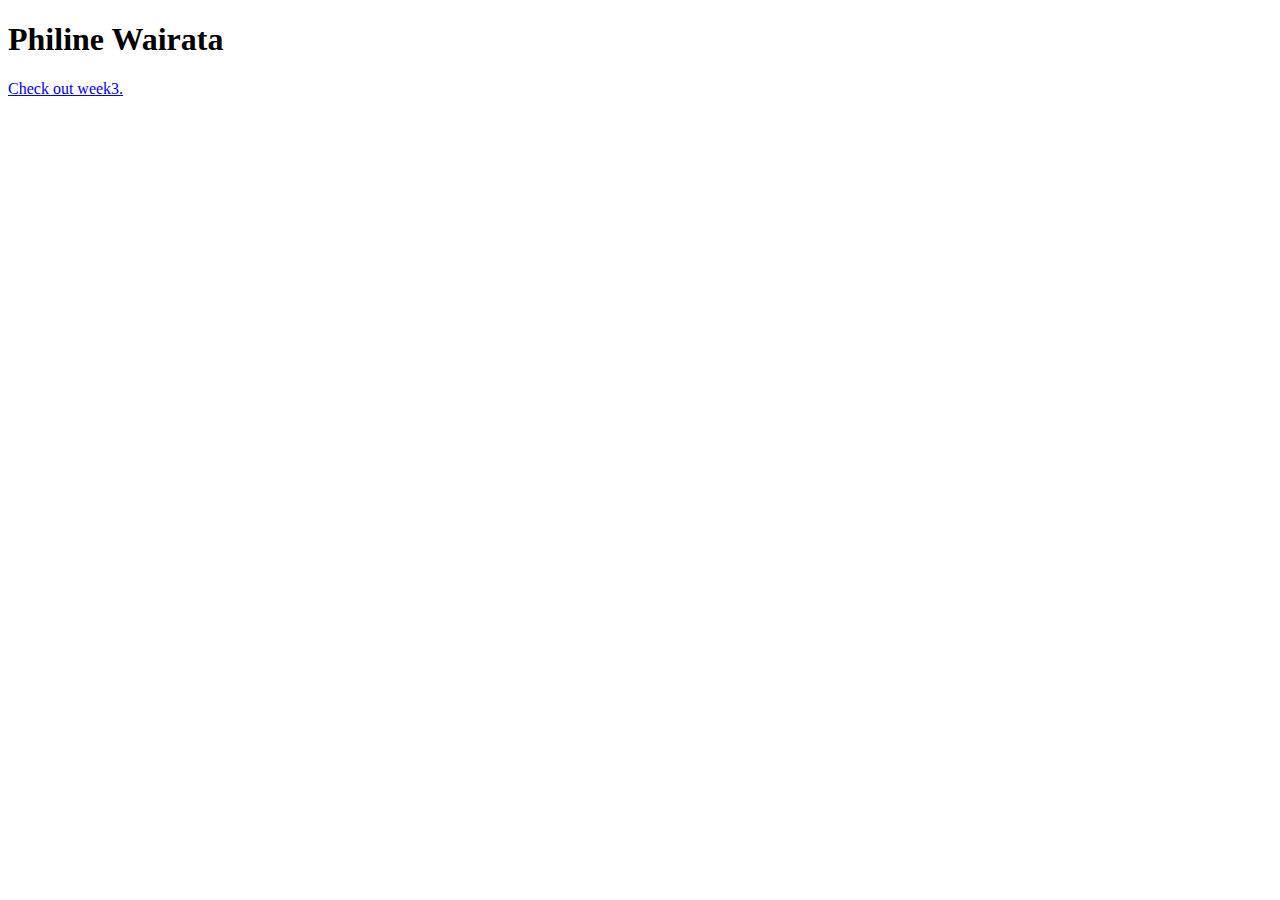
==== index.html @ 2bcd13eb "homework 3 all files, github index page" ====
<!--
Course: Data Processing Period 4A
Name: Philine Wairata
Number: 10517863

Loads the personal Github page.

-->

<!DOCTYPE html>
<html>
    <head>
        <title>Data Processing 2019</title>
    </head>
    <body>

        <h1>Philine Wairata</h1>
        <p>     
        <a href="homework/week_3/index.html">Check out week3.</a>
        </p>
    </body>
</html>
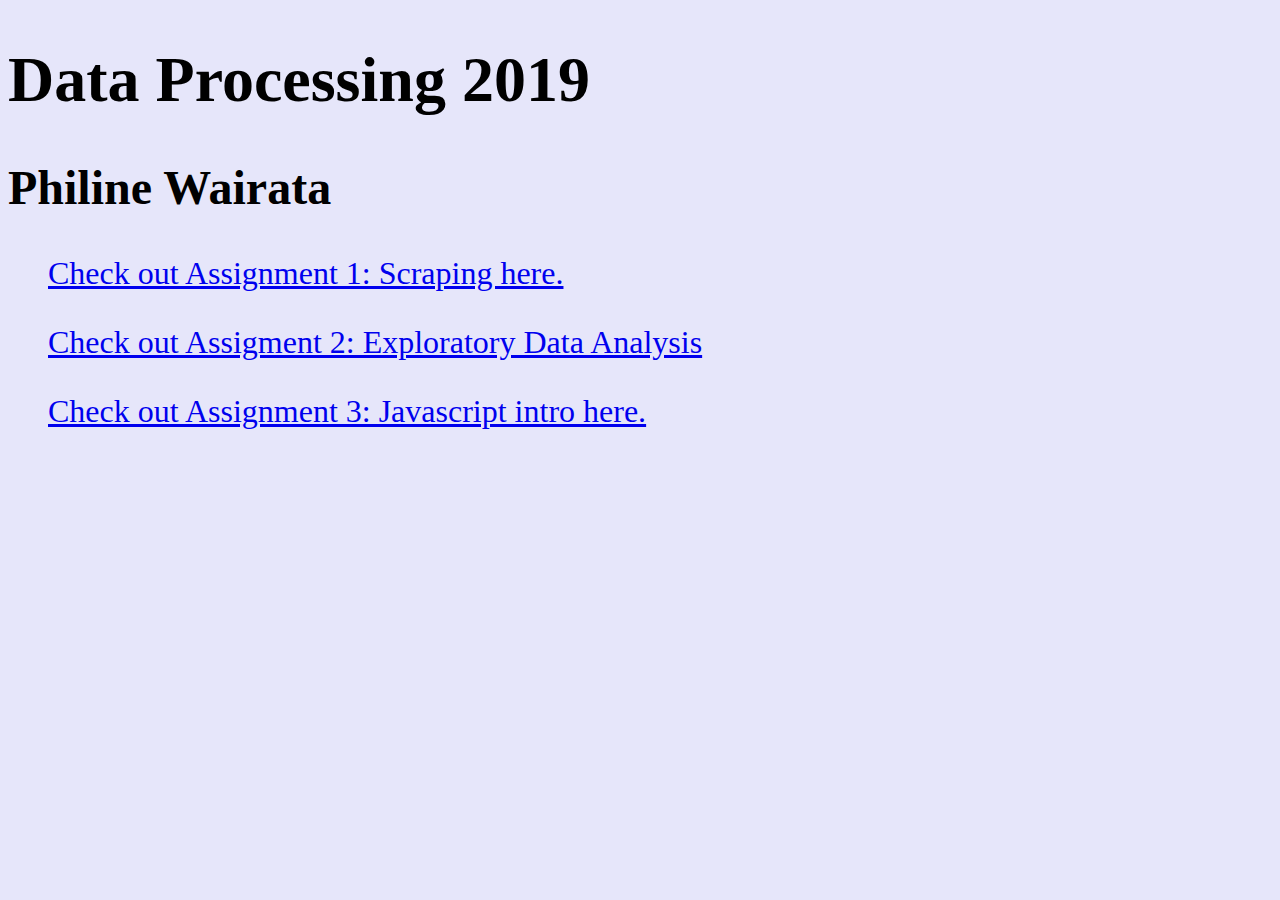
==== commit a52fc7ed: "final week_3 push" ====
--- a/index.html
+++ b/index.html
@@ -10,13 +10,16 @@
 <!DOCTYPE html>
 <html>
     <head>
-        <title>Data Processing 2019</title>
+        <link rel ="stylesheet" href="stylesheet_css.css"/>
+        <title>Github Pages</title>
     </head>
     <body>
-
-        <h1>Philine Wairata</h1>
-        <p>     
-        <a href="homework/week_3/index.html">Check out week3.</a>
+        <h1>Data Processing 2019</h1>
+        <h2>Philine Wairata</h1>
+        <p style="font-size: xx-large;">     
+        <ul><a href="homework/week_1/">Check out Assignment 1: Scraping here.</a></ul>
+        <ul><a href="homework/week_2/">Check out Assigment 2: Exploratory Data Analysis </a></ul>
+        <ul><a href="homework/week_3/">Check out Assignment 3: Javascript intro here.</a></ul>
         </p>
     </body>
 </html>--- a/stylesheet_css.css
+++ b/stylesheet_css.css
@@ -0,0 +1,5 @@
+body {
+    background-color: #E6E6FA;
+    font-size: xx-large;
+}
+
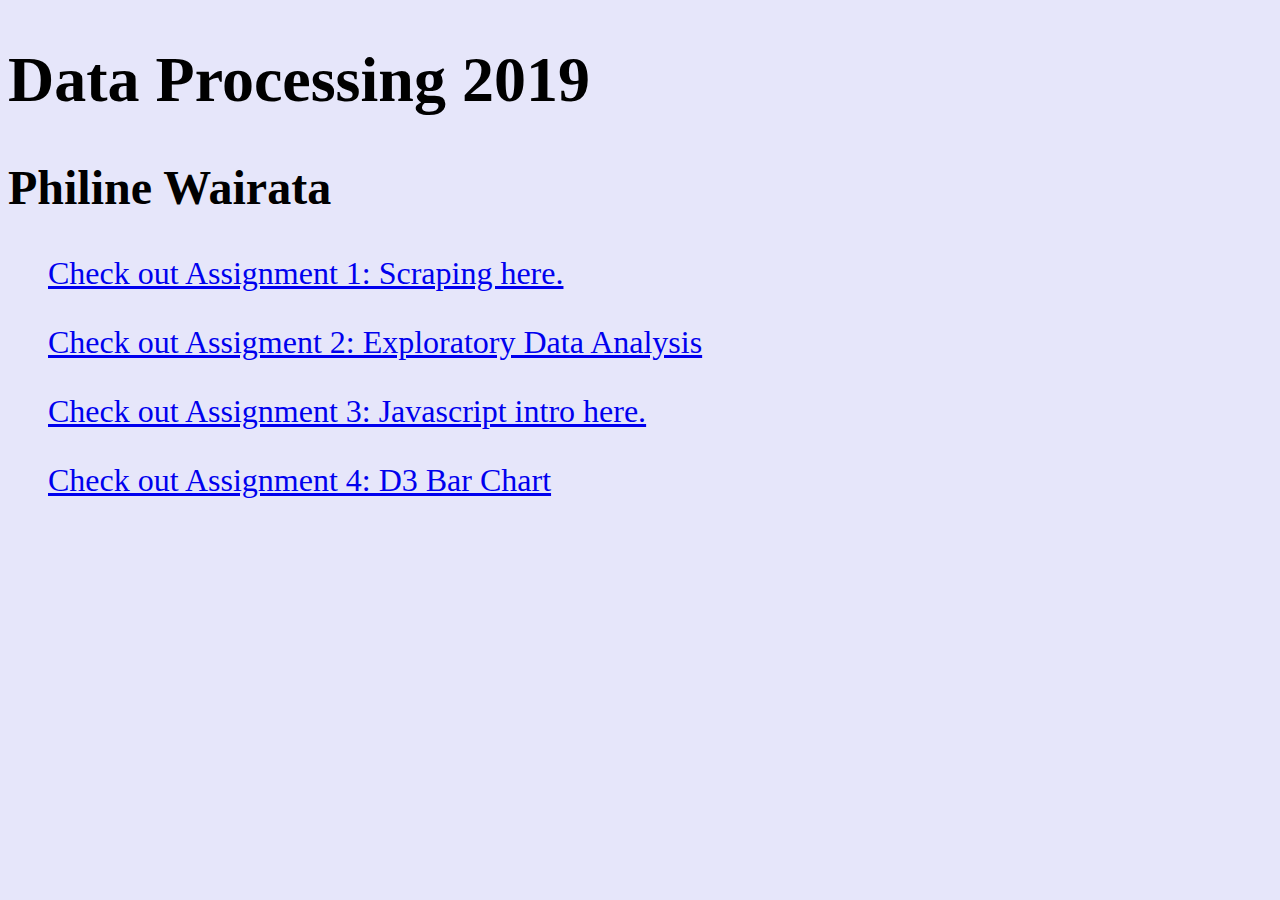
==== commit d32ad465: "checklist week 4, github pages" ====
--- a/index.html
+++ b/index.html
@@ -17,9 +17,10 @@
         <h1>Data Processing 2019</h1>
         <h2>Philine Wairata</h1>
         <p style="font-size: xx-large;">     
-        <ul><a href="homework/week_1/">Check out Assignment 1: Scraping here.</a></ul>
-        <ul><a href="homework/week_2/">Check out Assigment 2: Exploratory Data Analysis </a></ul>
-        <ul><a href="homework/week_3/">Check out Assignment 3: Javascript intro here.</a></ul>
+        <ul><a href="homework/week_1/movies.html">Check out Assignment 1: Scraping here.</a></ul>
+        <ul><a href="homework/week_2/data.json">Check out Assigment 2: Exploratory Data Analysis </a></ul>
+        <ul><a href="homework/week_3/index.html">Check out Assignment 3: Javascript intro here.</a></ul>
+        <ul><a href="homework/week_4/index.html">Check out Assignment 4: D3 Bar Chart</a></ul>
         </p>
     </body>
 </html>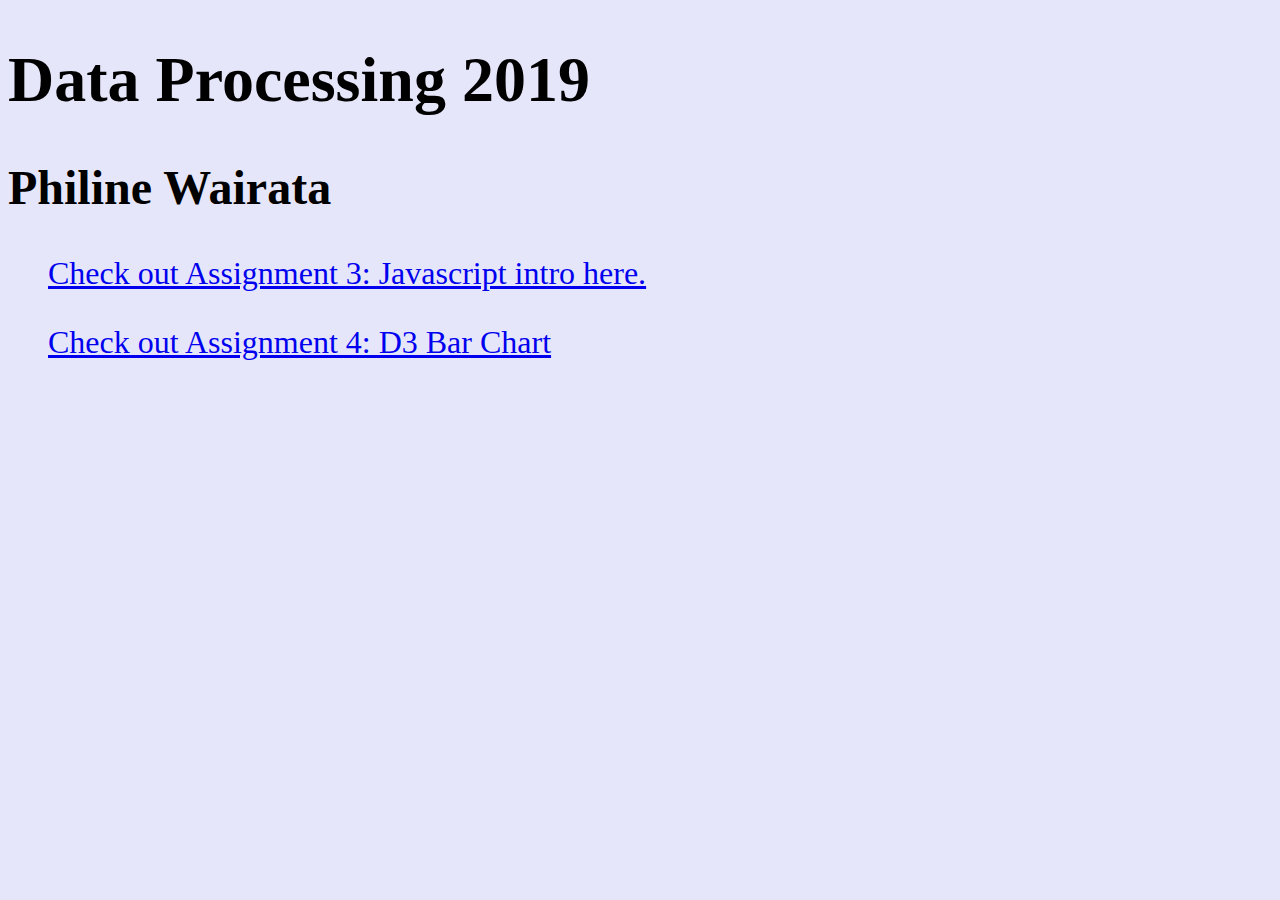
==== commit b67f9c69: "save" ====
--- a/index.html
+++ b/index.html
@@ -17,8 +17,6 @@
         <h1>Data Processing 2019</h1>
         <h2>Philine Wairata</h1>
         <p style="font-size: xx-large;">     
-        <ul><a href="homework/week_1/movies.html">Check out Assignment 1: Scraping here.</a></ul>
-        <ul><a href="homework/week_2/data.json">Check out Assigment 2: Exploratory Data Analysis </a></ul>
         <ul><a href="homework/week_3/index.html">Check out Assignment 3: Javascript intro here.</a></ul>
         <ul><a href="homework/week_4/index.html">Check out Assignment 4: D3 Bar Chart</a></ul>
         </p>
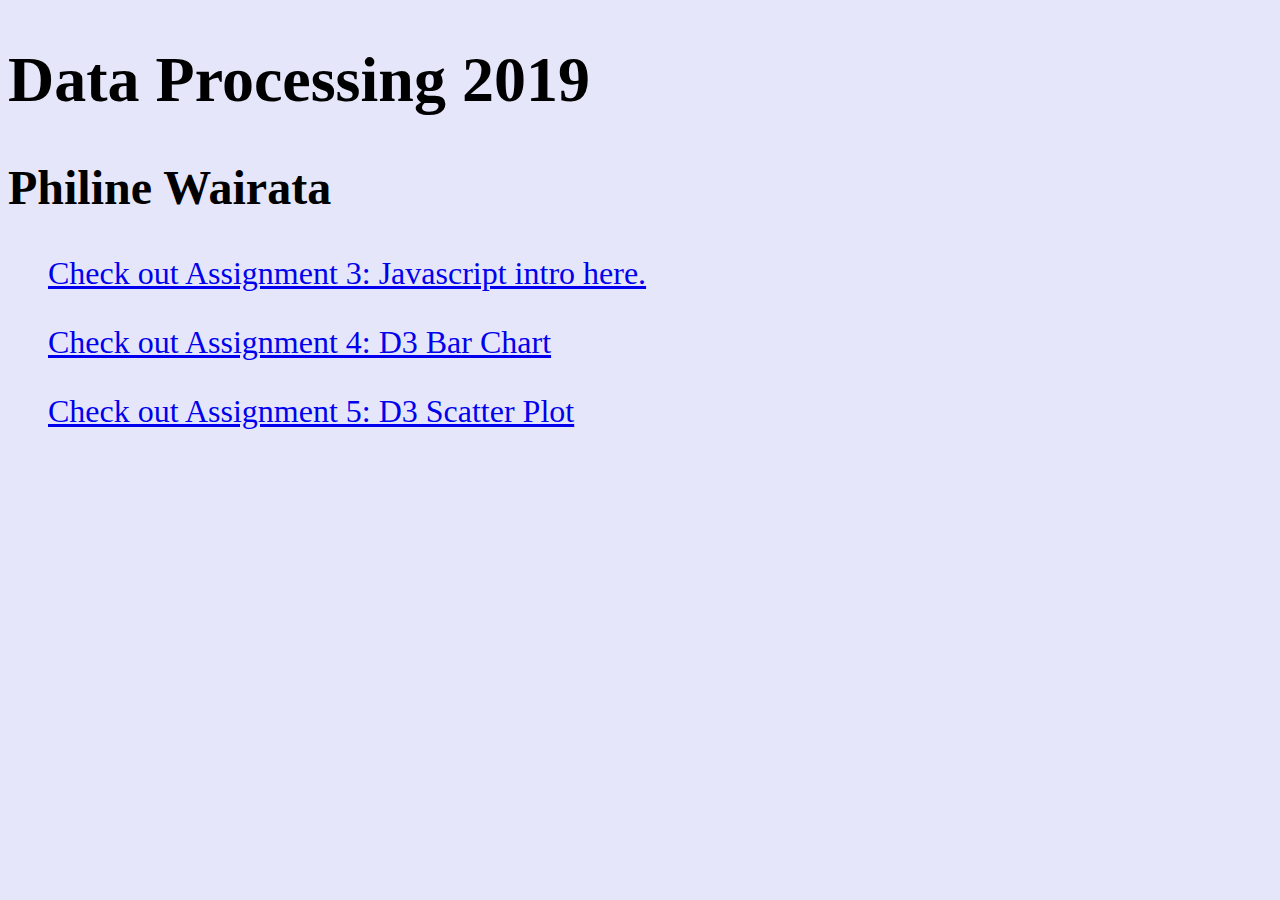
==== commit b8e527a4: "readme update" ====
--- a/index.html
+++ b/index.html
@@ -19,6 +19,7 @@
         <p style="font-size: xx-large;">     
         <ul><a href="homework/week_3/index.html">Check out Assignment 3: Javascript intro here.</a></ul>
         <ul><a href="homework/week_4/index.html">Check out Assignment 4: D3 Bar Chart</a></ul>
+        <ul><a href="homework/week_5/scatter.html">Check out Assignment 5: D3 Scatter Plot</a></ul>
         </p>
     </body>
 </html>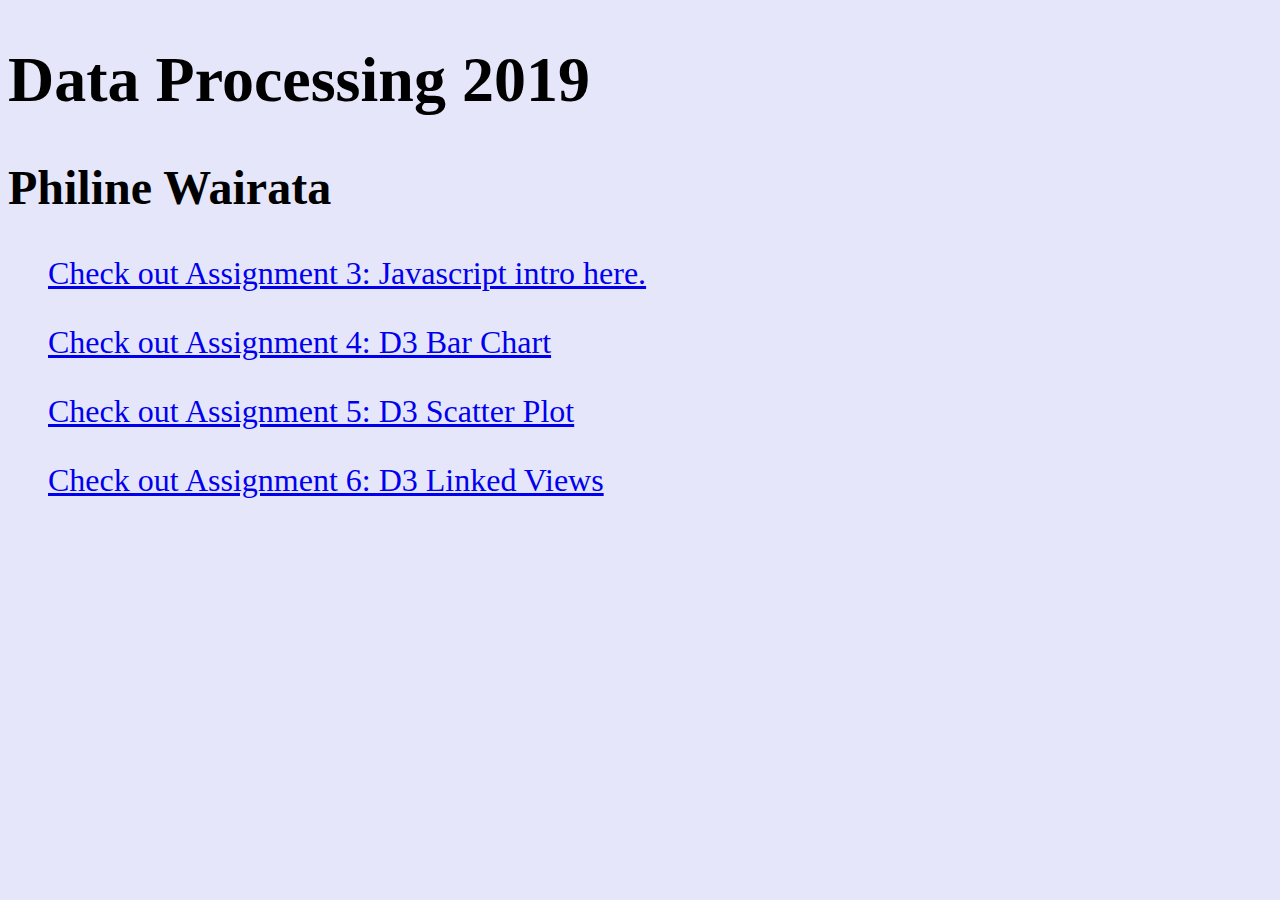
==== commit 1013c9d6: "setup week6" ====
--- a/index.html
+++ b/index.html
@@ -20,6 +20,7 @@
         <ul><a href="homework/week_3/index.html">Check out Assignment 3: Javascript intro here.</a></ul>
         <ul><a href="homework/week_4/index.html">Check out Assignment 4: D3 Bar Chart</a></ul>
         <ul><a href="homework/week_5/scatter.html">Check out Assignment 5: D3 Scatter Plot</a></ul>
+        <ul><a href="homework/week_6/index.html">Check out Assignment 6: D3 Linked Views</a></ul>
         </p>
     </body>
 </html>